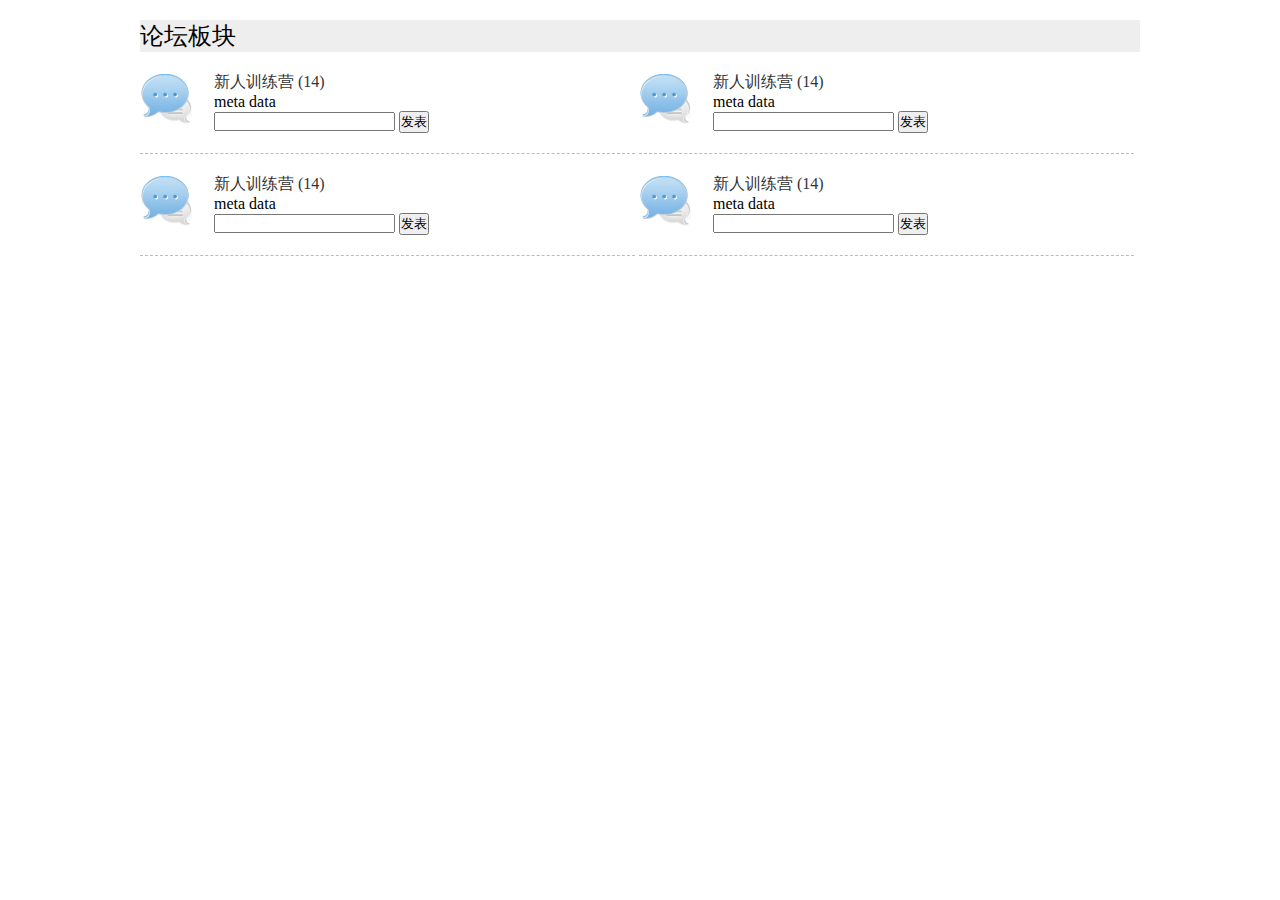
==== for_her/html/index.html @ 00cd9eb7 "first" ====
<!DOCTYPE html>
<html>
    <head>
        <meta charset="utf-8" />
        <title>index</title>
        <link rel="stylesheet" type="text/css" href="style.css" media="all" />
    </head>
    <script type="text/javascript" src="jquery-1.10.1.min.js"></script>
    <body>
        <ul id="sections">
            <li>
                <div class="section-hd">论坛板块</div>
                <ul class="sub-sections">
                    <li data-section-id="0" class="sub-section">
                        <div class="icon">
                            <img src="imgs/common_2_icon.png" alt="" />
                        </div>
                        <div class="content">
                            <div class="content-hd">
                                <a href="#"> 新人训练营 (14) </a>
                                <div class="content-meta">
                                    meta data
                                </div>
                            </div>
                            <div class="content-bd">
                                <form action="">
                                    <input id="" type="text" name="text" />
                                    <input type="submit" value="发表" />
                                </form>
                            </div>
                        </div>
                    </li>
                    <li data-section-id="1" class="sub-section">
                        <div class="icon">
                            <img src="imgs/common_2_icon.png" alt="" />
                        </div>
                        <div class="content">
                            <div class="content-hd">
                                <a href="#"> 新人训练营 (14) </a>
                                <div class="content-meta">
                                    meta data
                                </div>
                            </div>
                            <div class="content-bd">
                                <form action="">
                                    <input id="" type="text" name="text" />
                                    <input type="submit" value="发表" />
                                </form>
                            </div>
                        </div>
                    </li>
                    <li data-section-id="2" class="sub-section">
                        <div class="icon">
                            <img src="imgs/common_2_icon.png" alt="" />
                        </div>
                        <div class="content">
                            <div class="content-hd">
                                <a href="#"> 新人训练营 (14) </a>
                                <div class="content-meta">
                                    meta data </div>
                            </div>
                            <div class="content-bd">
                                <form action="">
                                    <input id="" type="text" name="text" />
                                    <input type="submit" value="发表" />
                                </form>
                            </div>
                        </div>
                    </li>
                    <li class="sub-section">
                        <div class="icon">
                            <img src="imgs/common_2_icon.png" alt="" />
                        </div>
                        <div class="content">
                            <div class="content-hd">
                                <a href="#"> 新人训练营 (14) </a>
                                <div class="content-meta">
                                    meta data </div>
                            </div>
                            <div class="content-bd">
                                <input id="" type="text" name="text" />
                                <input type="submit" value="发表" />
                            </div>
                        </div>
                    </li>
                </ul>
            </li>
        </ul>
    <script type="text/javascript" src="script.js"></script>
    </body>
</html>
---- for_her/html/style.css ----
/*
 * style.css
 * Copyright (C) 2013 wooparadog
 *
 * Distributed under terms of the MIT license.
 */

a{
    color: #000;
}


body {
	background: white;
	color: black;
}

*{
    margin: 0;
    padding: 0;
}
ul li {
    list-style: none;
}

#sections{
    width: 1000px;
    margin: 20px auto;
}

.sub-section{
    width:495px;
    display:inline-block;
    padding: 20px 0;
    border-bottom: dashed 1px #bbbbbb;
}
.section-hd{
    background: #eeeeee;
    font-size:24px;
}
.sub-section .icon{
    width: 50px;
    display: inline-block;
}
.sub-section .content{
    display:inline-block;
    width: 350px;
    margin: 0 0 0 20px;
}
.sub-section .content .content-hd a{
    color: #333;
    text-decoration: none;
}
    
.sub-section .content .content-hd a:hover{
    text-decoration: underline;
}
.sub-section .content .content-hd a{
    color: #333;
    text-decoration: none;
}
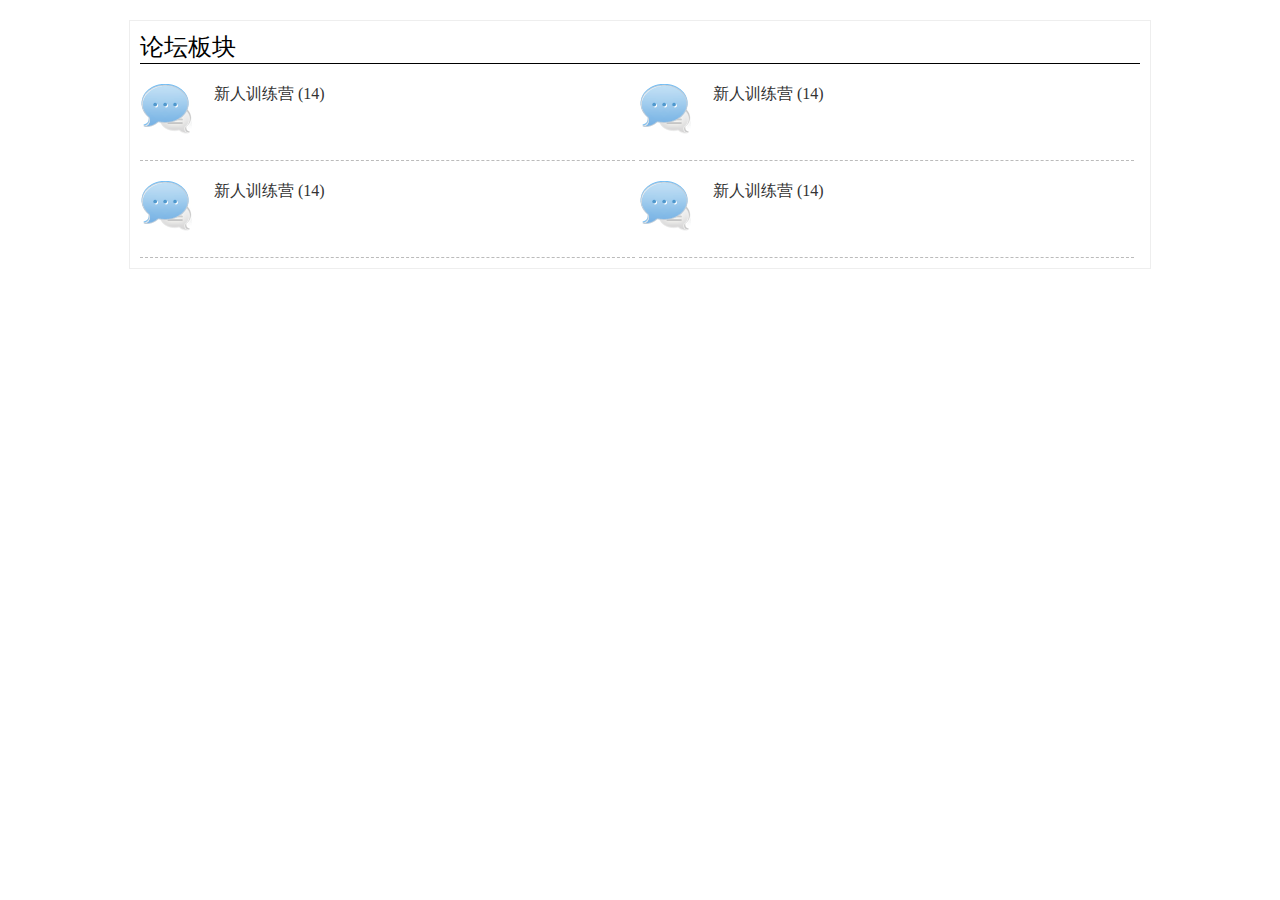
==== commit 66f1da84: "update" ====
--- a/for_her/html/index.html
+++ b/for_her/html/index.html
@@ -7,86 +7,59 @@
     </head>
     <script type="text/javascript" src="jquery-1.10.1.min.js"></script>
     <body>
+        <form id="post-form" action="">
+            <textarea id="text" name="text" cols="30" rows="10"></textarea>
+            <br />
+            <input id="submit" type="submit" value="提交" />
+        </form>
         <ul id="sections">
             <li>
-                <div class="section-hd">论坛板块</div>
-                <ul class="sub-sections">
-                    <li data-section-id="0" class="sub-section">
-                        <div class="icon">
-                            <img src="imgs/common_2_icon.png" alt="" />
-                        </div>
-                        <div class="content">
-                            <div class="content-hd">
-                                <a href="#"> 新人训练营 (14) </a>
-                                <div class="content-meta">
-                                    meta data
-                                </div>
-                            </div>
-                            <div class="content-bd">
-                                <form action="">
-                                    <input id="" type="text" name="text" />
-                                    <input type="submit" value="发表" />
-                                </form>
-                            </div>
-                        </div>
-                    </li>
-                    <li data-section-id="1" class="sub-section">
-                        <div class="icon">
-                            <img src="imgs/common_2_icon.png" alt="" />
-                        </div>
-                        <div class="content">
-                            <div class="content-hd">
-                                <a href="#"> 新人训练营 (14) </a>
-                                <div class="content-meta">
-                                    meta data
-                                </div>
-                            </div>
-                            <div class="content-bd">
-                                <form action="">
-                                    <input id="" type="text" name="text" />
-                                    <input type="submit" value="发表" />
-                                </form>
-                            </div>
-                        </div>
-                    </li>
-                    <li data-section-id="2" class="sub-section">
-                        <div class="icon">
-                            <img src="imgs/common_2_icon.png" alt="" />
-                        </div>
-                        <div class="content">
-                            <div class="content-hd">
-                                <a href="#"> 新人训练营 (14) </a>
-                                <div class="content-meta">
-                                    meta data </div>
-                            </div>
-                            <div class="content-bd">
-                                <form action="">
-                                    <input id="" type="text" name="text" />
-                                    <input type="submit" value="发表" />
-                                </form>
-                            </div>
-                        </div>
-                    </li>
-                    <li class="sub-section">
-                        <div class="icon">
-                            <img src="imgs/common_2_icon.png" alt="" />
-                        </div>
-                        <div class="content">
-                            <div class="content-hd">
-                                <a href="#"> 新人训练营 (14) </a>
-                                <div class="content-meta">
-                                    meta data </div>
-                            </div>
-                            <div class="content-bd">
-                                <input id="" type="text" name="text" />
-                                <input type="submit" value="发表" />
-                            </div>
-                        </div>
-                    </li>
-                </ul>
+            <div class="section-hd">论坛板块</div>
+            <ul class="sub-sections">
+                <li data-section-id="0" class="sub-section">
+                <div class="icon">
+                    <img src="imgs/common_2_icon.png" alt="" />
+                </div>
+                <div class="content">
+                    <div class="content-hd">
+                        <a href="#"> 新人训练营 (14) </a>
+                    </div>
+                </div>
+                </li>
+                <li data-section-id="1" class="sub-section">
+                <div class="icon">
+                    <img src="imgs/common_2_icon.png" alt="" />
+                </div>
+                <div class="content">
+                    <div class="content-hd">
+                        <a href="#"> 新人训练营 (14) </a>
+                    </div>
+                </div>
+                </li>
+                <li data-section-id="2" class="sub-section">
+                <div class="icon">
+                    <img src="imgs/common_2_icon.png" alt="" />
+                </div>
+                <div class="content">
+                    <div class="content-hd">
+                        <a href="#"> 新人训练营 (14) </a>
+                    </div>
+                </div>
+                </li>
+                <li class="sub-section">
+                <div class="icon">
+                    <img src="imgs/common_2_icon.png" alt="" />
+                </div>
+                <div class="content">
+                    <div class="content-hd">
+                        <a href="#"> 新人训练营 (14) </a>
+                    </div>
+                </div>
+                </li>
+            </ul>
             </li>
         </ul>
-    <script type="text/javascript" src="script.js"></script>
+        <script type="text/javascript" src="script.js"></script>
     </body>
 </html>
 
--- a/for_her/html/style.css
+++ b/for_her/html/style.css
@@ -26,6 +26,8 @@
 #sections{
     width: 1000px;
     margin: 20px auto;
+    padding: 10px;
+    border: 1px solid #eee;
 }
 
 .sub-section{
@@ -35,8 +37,8 @@
     border-bottom: dashed 1px #bbbbbb;
 }
 .section-hd{
-    background: #eeeeee;
     font-size:24px;
+    border-bottom: 1px solid;
 }
 .sub-section .icon{
     width: 50px;
@@ -46,6 +48,7 @@
     display:inline-block;
     width: 350px;
     margin: 0 0 0 20px;
+    vertical-align: top;
 }
 .sub-section .content .content-hd a{
     color: #333;
@@ -59,4 +62,12 @@
     color: #333;
     text-decoration: none;
 }
-
+#post-form {
+    display:none;
+    position: absolute;
+    padding: 5px;
+    background: #eee;
+}
+#post-form #submit{
+    float:right;
+}
